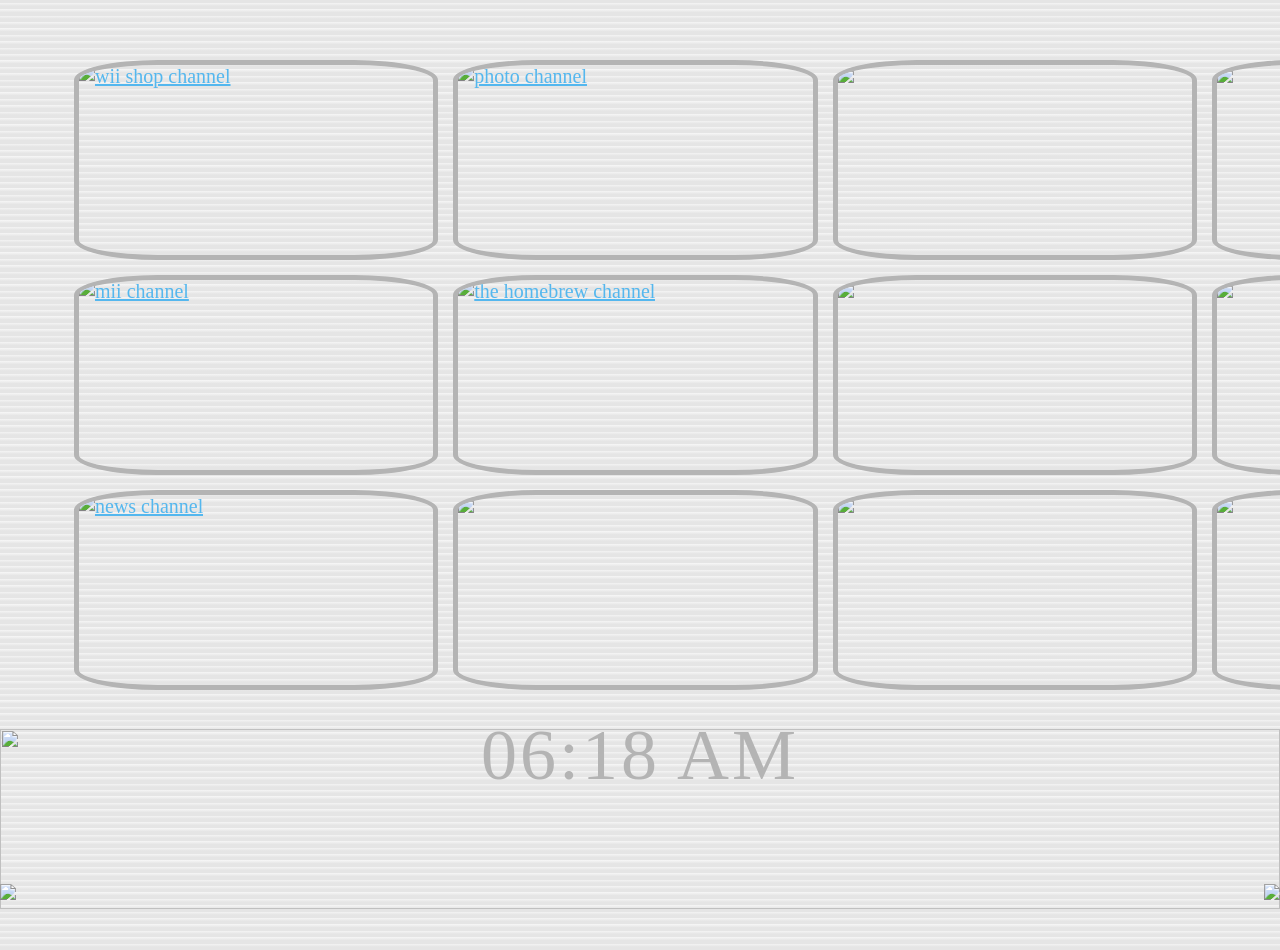
==== index.html @ 3e07ec0b "commit" ====
<!DOCTYPE html>
<html lang="en">
<head>
<meta charset="UTF-8">
<meta name="viewport" content="width=device-width, initial-scale=1">
<title>wii channel gallery</title>
<link rel="shortcut icon" href="assets/favicon.png">

<!-- styling -->
<link rel="stylesheet" href="assets/venobox.css" type="text/css" media="screen" />
<link rel="stylesheet" href="style.css" type="text/css">

<!-- scripts -->
<script type="text/javascript" src="assets/venobox.min.js"></script>
</head>
<body>
    <div id="menu">
        <div class="container">
            <!-- put your images here -->
            <div class="channel">
                <a class="my-links" 
                data-vbtype="inline" 
                data-maxwidth="900px"
                data-gall="myGallery"
                title="inline example"
                href="#intro">
                    <img src="images/thumbnail/wiishop.jpg" alt="wii shop channel"/>
                </a>
            </div>
            <div class="channel">
                <a class="my-links" 
                data-gall="myGallery"
                data-vbtype="video"
                title="video example"
                data-ratio="4x3"
                href="https://youtu.be/_rhspIeh1Cg?si=96D-o0be4P241FoS" >
                    <img src="images/thumbnail/miichannel.jpg" alt="mii channel"/>
                </a>
            </div>
            <div class="channel">
                <a class="my-links" 
                data-gall="myGallery"
                title="photo example. <a target='_blank' href='https://unsplash.com/photos/man-standing-beside-woman-on-street-at-night-1GNXvM18gjo'>credit</a>."
                href="images/full/largeexample.jpg" >
                    <img src="images/thumbnail/WiiNewsChannel-IconWhite.png" alt="news channel"/>
                </a>
            </div>
            <div class="channel">
                <a class="my-links" 
                data-gall="myGallery"
                data-fitview="true"
                title="you can make images fit the viewport by adding the attribute <code>data-fitview='true'</code>"
                href="images/full/largeexample.jpg" >
                    <img src="images/thumbnail/photochannel.png" alt="photo channel"/>
                </a>
            </div>
            <div class="channel">
                <a class="my-links" 
                data-gall="myGallery" 
                data-vbtype="iframe"
                title="iframe example"
                href="https://wii.hacks.guide/" >
                    <img src="images/thumbnail/homebrew.jpg" alt="the homebrew channel"/>
                </a>
            </div>
            <div class="channel"><img src="assets/empty.png"></div>
            <div class="channel"><img src="assets/empty.png"></div>
            <div class="channel"><img src="assets/empty.png"></div>
            <div class="channel"><img src="assets/empty.png"></div>
            <div class="channel"><img src="assets/empty.png"></div>
            <div class="channel"><img src="assets/empty.png"></div>
            <div class="channel"><img src="assets/empty.png"></div>
            <div class="channel"><img src="assets/empty.png"></div>
            <div class="channel"><img src="assets/empty.png"></div>
            <div class="channel"><img src="assets/empty.png"></div>
            <div class="channel"><img src="assets/empty.png"></div>
            <div class="channel"><img src="assets/empty.png"></div>
            <div class="channel"><img src="assets/empty.png"></div>
            <div class="channel"><img src="assets/empty.png"></div>
            <div class="channel"><img src="assets/empty.png"></div>
            <div class="channel"><img src="assets/empty.png"></div>
        </div>
    </div>

    <div id="intro" style="display:none;">
        <div class="inner">
            <h1>wii menu media gallery</h1>
            this is a media gallery inspired by the wii menu. you can download the code <a target="_blank" href="https://github.com/balfiere/wiimenu">here</a>.
            <br /><br />the "channels" are located inside <code>&lt;div class="container">...&lt;/div></code>. simply add <code>&lt;div class="channel">&lt;img src="link to image">&lt;/div></code> to add more images. you can add as many as you want, but i suggest keeping the number of channels a multiple of 3 (you can copy paste as many of the "empty" channels as you want).
            <br /><br />this page uses <a target="_blank" href="https://veno.es/venobox/">VenoBox</a> for the lightbox. i've set up examples of the main types of media it supports (images, videos, iframes, and inline elements) but if you need more help be sure to check out the VenoBox documentation.
            <br /><br />cursors are by <a target="_blank" href="https://www.deviantart.com/allewun/art/Wii-Cursors-49355744">allewun</a> on deviantart. header font is <a target="_blank" href="https://www.deviantart.com/notsoartisty/art/Wii-Sans-v2-824335667">wii sans</a>, body font is <a target="_blank" href="https://github.com/amarillonmc/MSE201_w_ygos10/blob/master/font/ZENTemplate/FOT-Rodin%20Pro%20M.ttf">FOT-Rodin Pro M</a>, and the clock font is <a target="_blank" href="https://www.fontspace.com/cursed-timer-ulil-font-f29411">Cursed Timer ULiL</a>.
        </div>
    </div>
    
    <div id="inline" style="display: none;">
        <div class="messageText">
            put a description of your gallery here. you can put up to four lines of text here, they align automatically.
        </div>
        <img src="assets/message.png">
    </div>

<div class="clockwrapper"><div id="MyClockDisplay" class="clock" onload="showTime()"></div></div>

<div id="bottom">
    <div class="left">
        <a href="/main/index.html"><img src="assets/wii button.png"></a>
    </div>
    <div class="right">
        <a class="message"
        data-vbtype="inline"
        href="#inline" >
            <img src="assets/envelope button.png">
        </a>
        <a href="#"></a>
    </div>
    <div class="foot"><img src="assets/bottom.png"></div>
</div>


</html>

<!-- lightbox script -->
<script>
function channel() {
    const channelOptions = {
        //changes the settings of the main lightbox (when you click on the 'channels'). you can find more settings here: https://veno.es/venobox/#section_options
        selector: '.my-links',
        numeration: true,
        infinigall: true,
        spinner: 'wander',
        bgcolor: 'rgba(234,234,234,1)',
        titlePosition: 'bottom',
        titleStyle: 'transparent',
        fitView: false
    }
    const channelVenoBox = new VenoBox(channelOptions ); 
}
channel();

function message() {
    const messageOptions = {
        //changes the settings of the lightbox when you click on the envelope button on the bottom right
        selector: '.message',
        numeration: false,
        bgcolor: 'none',
        overlayColor: 'none',
        initialScale: 1,
        spinner: 'wander',
        titlePosition: 'bottom',
        titleStyle: 'transparent',
        maxWidth: '512px',
        fitView: false
    }
    const messageVenoBox = new VenoBox(messageOptions ); 
}
message();
</script>

<!-- clock script -->
<script>
    function showTime(){
    var date = new Date();
    var h = date.getHours(); // 0 - 23
    var m = date.getMinutes(); // 0 - 59
    var session = "AM";
    
    if(h == 0){
        h = 12;
    }
    
    if(h > 12){
        h = h - 12;
        session = "PM";
    }
    
    h = (h < 10) ? "0" + h : h;
    m = (m < 10) ? "0" + m : m;
    
    var time = h + ":" + m + " " + session;
    document.getElementById("MyClockDisplay").innerText = time;
    document.getElementById("MyClockDisplay").textContent = time;
    
    setTimeout(showTime, 1000);
    
}

showTime();
</script>
</body>
</html>
---- style.css ----
/*----- base formatting -----*/

html,
body,
div,
span,
iframe,
h1,
h2,
h3,
h4,
p,
pre,
del,
em,
img,
b,
i,
dl,
dt,
dd,
ol,
ul,
li,
form,
table,
tbody,
tr,
th,
td,
article,
aside,
footer,
header,
nav,
section {
  margin: 0;
  padding: 0;
  border: 0;
  outline: 0;
  font-size: 100%;
  vertical-align: baseline;
  background: transparent;
  box-sizing: border-box
}

/*----- fonts -----*/

@font-face {
  font-family: 'Wii Sans';
  src: url('assets/WiiSansRegular.woff2') format('woff2'),
      url('assets/WiiSansRegular.woff') format('woff');
  font-weight: normal;
  font-style: normal;
  font-display: swap;
}

@font-face {
  font-family: 'Rodin';
  src: url('assets/FOT-Rodin\ Pro\ M.woff') format('woff');
  font-weight: normal;
  font-style: normal;
  font-display: swap;
}

@font-face {
  font-family: 'timer';
  src: url('assets/CursedTimerULiL.woff') format('woff'),
  url('assets/CursedTimerULiL.woff2') format('woff2');
      font-weight: normal;
      font-style: normal;
      font-display: swap;
}

/*----- body -----*/

* {
  cursor: url(assets/cursors/wii-cursor.png), auto;
}
  
body {
  width: 100dvw;
  height: 100dvh;
  overflow-y: hidden;
  margin: 0;
  padding: 0;
  font-family: 'Rodin';
  background: repeating-linear-gradient(
    360deg,
    #e5e5e5,
    #e5e5e5 0.25vw,
    #f5f5f5 0.5vw,
    #f5f5f5 0.5vw
  );
  font-size: 20px;
}

a {
  color:rgb(84, 183, 238);
  transition: all 0.3s ease;
  &:hover{
    color:rgb(14, 134, 214)
  }
}

h1 {
  font-family: 'Wii Sans';
  font-weight: 300;
  font-size: 1.5em;
}

/*----- channels -----*/

#menu {
  overflow-x: scroll;
  scrollbar-width: thin;
  scrollbar-color: transparent transparent;
  margin-top: 50px;
  padding-left: 5dvw;
}

#menu::-webkit-scrollbar {
  width: 0;
} 

.container {
  padding: 10px;
  display: grid;
  grid-auto-flow: column;
  grid-template-columns: 1fr;
  grid-template-rows: repeat(3, 1fr);
  grid-column-gap: 15px;
  grid-row-gap: 15px;
}

.channel {
  --height: 200px;
  height: var(--height);
  width: calc(var(--height) * 51 / 28);
  background: #fff;
  border-radius: 23% / 10% ;
  border: 5px solid rgb(180,180,180);
  display: inline-block;
  background: repeating-linear-gradient(
    360deg,
    #e5e5e5,
    #e5e5e5 0.25vw,
    #f5f5f5 0.5vw,
    #f5f5f5 0.5vw
  );
  overflow: hidden;
  &:hover{
      scale: 1.03;
  }
}

.channel img {
  width: 100%;
  height: auto;
  max-height: 100%;
  object-fit: cover;
}
    
/*----- bottom -----*/

.clockwrapper{
  position: absolute;
  width: 100%;
  bottom: 11.5vh;
  z-index: 4;
  display: flex;
  justify-content: center;
  color: rgb(180,180,180);
  font-family: 'timer';
  font-size: 72px;
  letter-spacing: 3px;
}

#bottom{
    position: absolute;
    width: 100%;
    bottom: -1.5vh;
}

.foot{
    position: relative;
    bottom: 0;
    width: 100%;
    z-index: 2;
}

.foot img{
    width: 100%;
    height: calc(100vh - 720px);
    max-height: 200px;
}

.left {
    position:absolute;
    left: 0;
    bottom: 1dvh;
    z-index: 3;
}

.right {
    position:absolute;
    right: 0;
    bottom: 1dvh;
    z-index: 3;
}

.left img, .right img{
    height: calc(100vh - 750px);
    max-height: 170px;
    width: auto;
}

/*----- overwrite vbox settings -----*/

.vbox-title {
  font-size: 1.5em;
  padding-bottom: 1em;
}

a, 
a img, 
.vbox-link-btn,
button.vbox-link-btn,
button.vbox-link-btn:active,
button.vbox-link-btn:focus,
button.vbox-link-btn:hover, 
div.vbox-close, div.vbox-close img,
.vbox-next,
.vbox-prev {
  cursor: url(assets/cursors/wii-help.png), pointer;
}

.vbox-left-corner {
  cursor: unset;
}

.vbox-grab .vbox-child img{
  cursor: url(assets/cursors/wii-cursor.png), auto;
}

.vbox-title {
  font-size: 0.9em;
  padding-bottom: 5px;
}

/*----- inline popup formatting -----*/

.inner {
  line-height: 2em;
  padding:1em;
}

/*----- message (pops up when you click on the envelope on the bottom right -----*/

#inline {
  width: 512px;
  height: 360px;
  overflow: hidden;
  position:relative
}

#inline img {
  position: absolute;
  top:0;
  left:0;
  z-index: 0;
}

.messageText {
  position: absolute;
  top:41.6666667%;
  left:5.859375%;
  z-index: 1;
  width: 84.9609375%;
  max-height: 47.2222222%;
  line-height: 43px;
  vertical-align:sub;
  display: inline-block;
  overflow: hidden;
}

/*-- mobile --*/

@media (max-width: 700px) {
  .clockwrapper {
    display: none;
  }

  .left img, .right img{
      width: 23vw;
  }
}
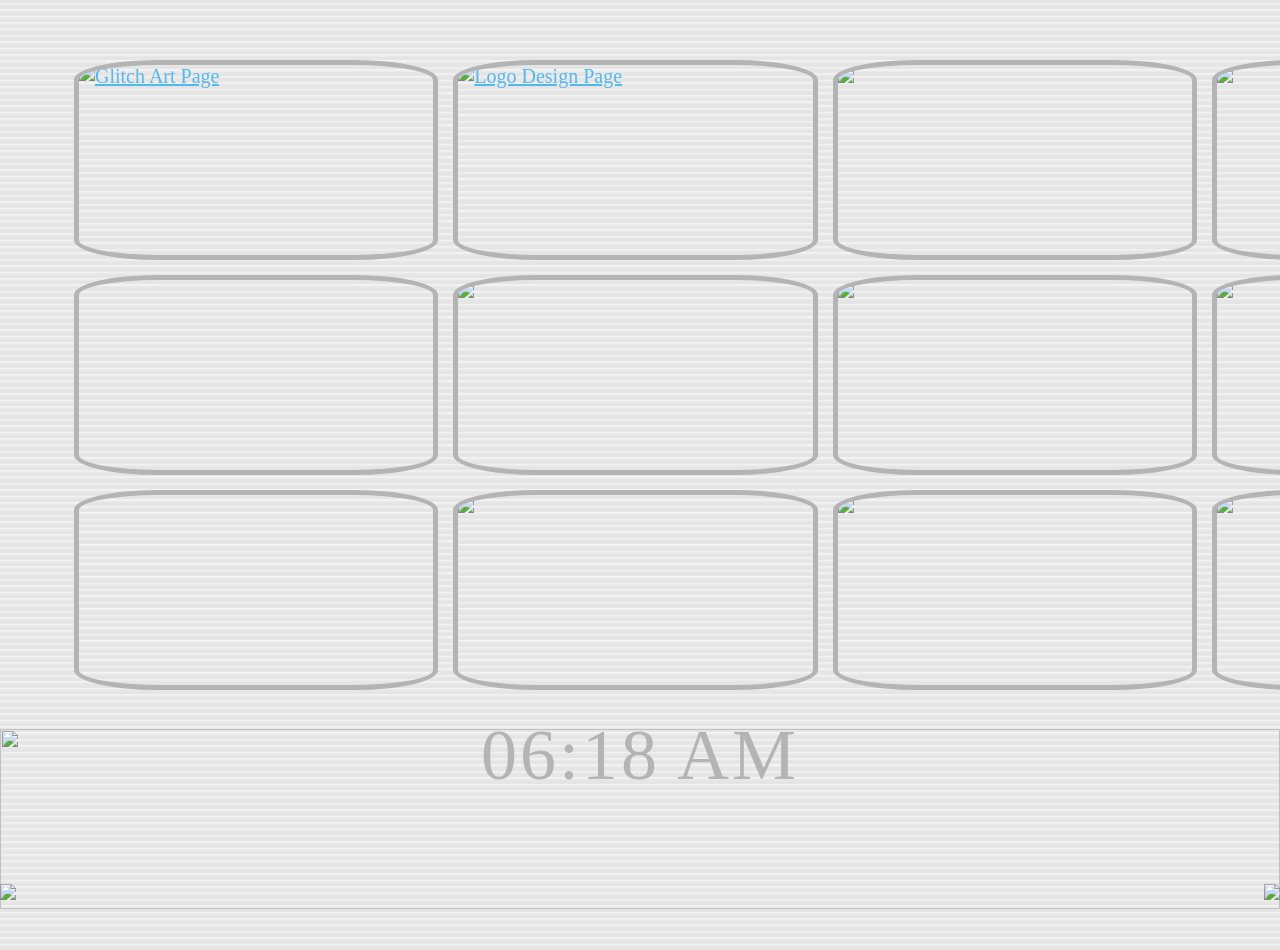
==== commit 8ff8f15e: "Update" ====
--- a/index.html
+++ b/index.html
@@ -24,7 +24,7 @@
                 data-gall="myGallery"
                 title="inline example"
                 href="#intro">
-                    <img src="images/thumbnail/wiishop.jpg" alt="wii shop channel"/>
+                    <img src="Glitch.jpg" alt="Glitch Art Page"/>
                 </a>
             </div>
             <div class="channel">
@@ -33,16 +33,13 @@
                 data-vbtype="video"
                 title="video example"
                 data-ratio="4x3"
-                href="https://youtu.be/_rhspIeh1Cg?si=96D-o0be4P241FoS" >
-                    <img src="images/thumbnail/miichannel.jpg" alt="mii channel"/>
+                    <img src="MemeMashup_Final.jpg" alt="MemeMashup Page"/>
                 </a>
             </div>
             <div class="channel">
                 <a class="my-links" 
                 data-gall="myGallery"
-                title="photo example. <a target='_blank' href='https://unsplash.com/photos/man-standing-beside-woman-on-street-at-night-1GNXvM18gjo'>credit</a>."
-                href="images/full/largeexample.jpg" >
-                    <img src="images/thumbnail/WiiNewsChannel-IconWhite.png" alt="news channel"/>
+                    <img src="Final_Room.png" alt="3D Room Page"/>
                 </a>
             </div>
             <div class="channel">
@@ -51,16 +48,7 @@
                 data-fitview="true"
                 title="you can make images fit the viewport by adding the attribute <code>data-fitview='true'</code>"
                 href="images/full/largeexample.jpg" >
-                    <img src="images/thumbnail/photochannel.png" alt="photo channel"/>
-                </a>
-            </div>
-            <div class="channel">
-                <a class="my-links" 
-                data-gall="myGallery" 
-                data-vbtype="iframe"
-                title="iframe example"
-                href="https://wii.hacks.guide/" >
-                    <img src="images/thumbnail/homebrew.jpg" alt="the homebrew channel"/>
+                    <img src="Final_Logo_Design.png" alt="Logo Design Page"/>
                 </a>
             </div>
             <div class="channel"><img src="assets/empty.png"></div>
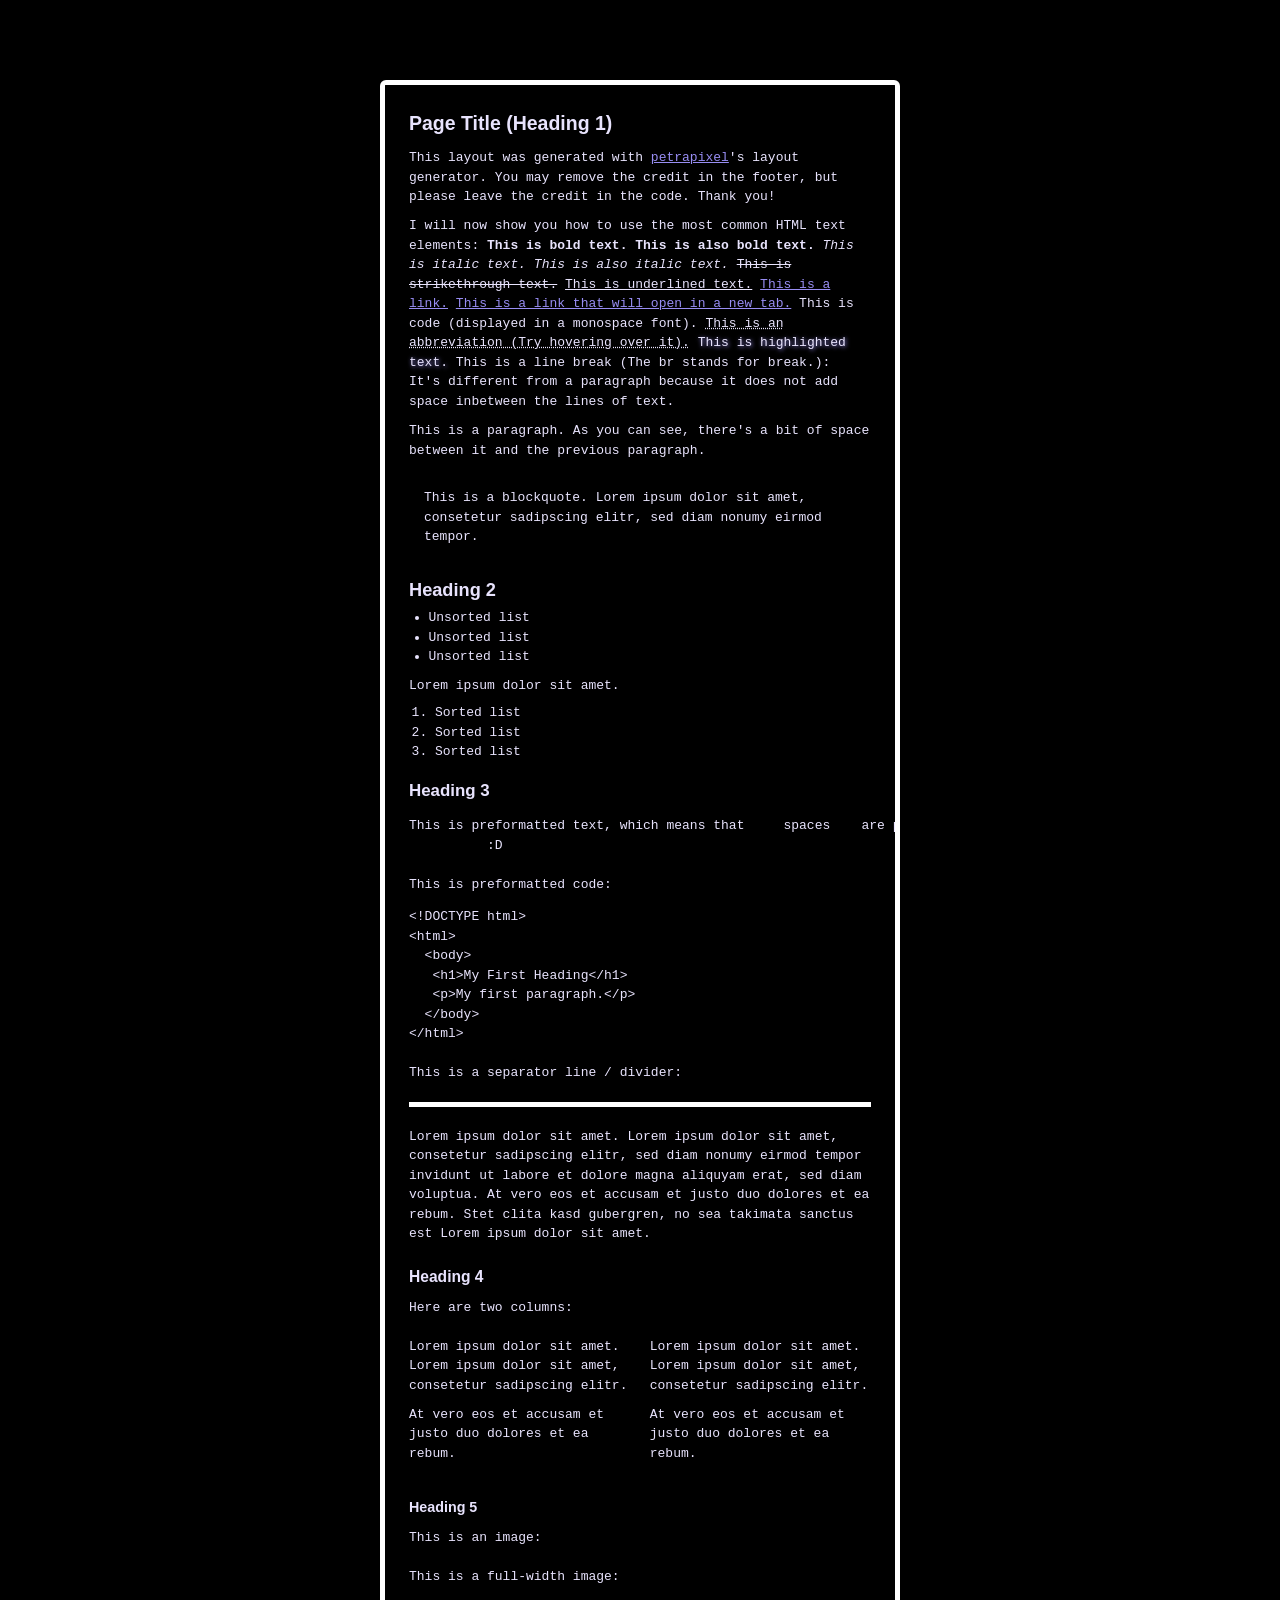
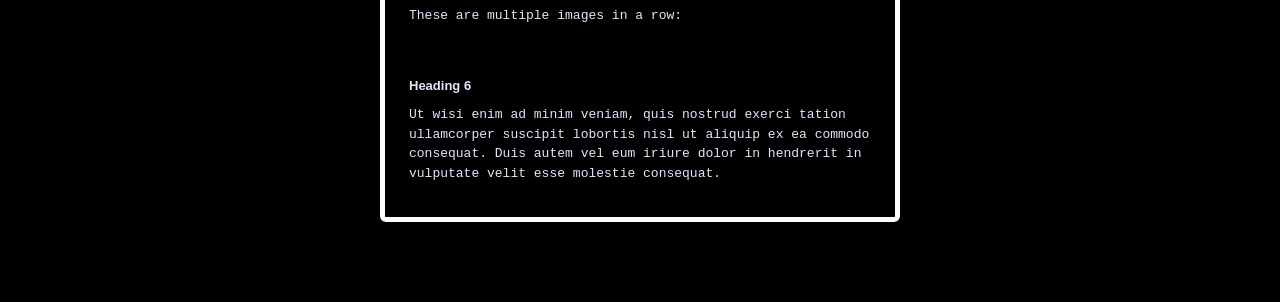
==== commit 6b1d1ea1: "Update" ====
--- a/index.html
+++ b/index.html
@@ -1,178 +1,159 @@
 <!DOCTYPE html>
 <html lang="en">
-<head>
-<meta charset="UTF-8">
-<meta name="viewport" content="width=device-width, initial-scale=1">
-<title>wii channel gallery</title>
-<link rel="shortcut icon" href="assets/favicon.png">
+  <head>
 
-<!-- styling -->
-<link rel="stylesheet" href="assets/venobox.css" type="text/css" media="screen" />
-<link rel="stylesheet" href="style.css" type="text/css">
+    <!-- Change your site title: (It is shown in the tab) -->
+    <title>TITLE</title>
 
-<!-- scripts -->
-<script type="text/javascript" src="assets/venobox.min.js"></script>
-</head>
-<body>
-    <div id="menu">
-        <div class="container">
-            <!-- put your images here -->
-            <div class="channel">
-                <a class="my-links" 
-                data-vbtype="inline" 
-                data-maxwidth="900px"
-                data-gall="myGallery"
-                title="inline example"
-                href="#intro">
-                    <img src="Glitch.jpg" alt="Glitch Art Page"/>
-                </a>
-            </div>
-            <div class="channel">
-                <a class="my-links" 
-                data-gall="myGallery"
-                data-vbtype="video"
-                title="video example"
-                data-ratio="4x3"
-                    <img src="MemeMashup_Final.jpg" alt="MemeMashup Page"/>
-                </a>
-            </div>
-            <div class="channel">
-                <a class="my-links" 
-                data-gall="myGallery"
-                    <img src="Final_Room.png" alt="3D Room Page"/>
-                </a>
-            </div>
-            <div class="channel">
-                <a class="my-links" 
-                data-gall="myGallery"
-                data-fitview="true"
-                title="you can make images fit the viewport by adding the attribute <code>data-fitview='true'</code>"
-                href="images/full/largeexample.jpg" >
-                    <img src="Final_Logo_Design.png" alt="Logo Design Page"/>
-                </a>
-            </div>
-            <div class="channel"><img src="assets/empty.png"></div>
-            <div class="channel"><img src="assets/empty.png"></div>
-            <div class="channel"><img src="assets/empty.png"></div>
-            <div class="channel"><img src="assets/empty.png"></div>
-            <div class="channel"><img src="assets/empty.png"></div>
-            <div class="channel"><img src="assets/empty.png"></div>
-            <div class="channel"><img src="assets/empty.png"></div>
-            <div class="channel"><img src="assets/empty.png"></div>
-            <div class="channel"><img src="assets/empty.png"></div>
-            <div class="channel"><img src="assets/empty.png"></div>
-            <div class="channel"><img src="assets/empty.png"></div>
-            <div class="channel"><img src="assets/empty.png"></div>
-            <div class="channel"><img src="assets/empty.png"></div>
-            <div class="channel"><img src="assets/empty.png"></div>
-            <div class="channel"><img src="assets/empty.png"></div>
-            <div class="channel"><img src="assets/empty.png"></div>
-        </div>
+    <!-- Change your site description: (It is shown in Google results) -->
+    <meta content="My personal website!" name="description" />
+
+    <!-- Setting character encoding and viewport size. Do not remove. -->
+    <meta charset="UTF-8">
+    <meta name="viewport" content="width=device-width, initial-scale=1.0" />
+
+    <!-- FavIcon (small image in tab), change to any image you want: -->
+    <link href="favicon.ico" rel="icon" type="image/x-icon" />
+
+    <!-- CSS: -->
+    <!-- You will have to change this to "../style.css" if this HTML file is in a subfolder, to "../../style.css" if this HTML file is in 2 subfolders, etc. -->
+    <link href="./style.css" rel="stylesheet" />
+    
+    <!-- JavaScript: -->
+    <!-- You will have to change this to "../layout.js" if this HTML file is in a subfolder, to "../../layout.js" if this HTML file is in 2 subfolders, etc. -->
+    <script src="./layout.js"></script>
+
+    <script>
+      // Template generated with petrapixel's layout generator.
+      // (Please do not remove this credit.)
+      console.log("%cTemplate generated with petrapixel's layout generator: https://petrapixel.neocities.org/coding/layout-generator", "font-size: 14pt; color: #922a45; background: #ffd3ef");
+    </script>
+  </head>
+  <body>
+    <!-- The next line is a skip-to-content link for keyboard users. Do not remove it! -->
+    <a href="#content" id="skip-to-content-link">Skip to content</a>
+
+    <div class="layout">
+      
+      <!-- =============================================== -->
+      <!-- Header (and Sidebars) will be loaded per JavaScript! Edit layout.js to change. -->
+      <!-- =============================================== -->
+
+  
+      <main id="content"> <!-- Do NOT remove the ID here -->
+
+        <noscript>Please enable JavaScript to view this website!</noscript>
+
+        <!-- =============================================== -->
+        <!-- MAIN CONTENT -->
+        <!-- =============================================== -->
+
+
+        <section>
+
+          <h1>Page Title (Heading 1)</h1>
+          <p>This layout was generated with <a href="https://petrapixel.neocities.org/" target="_blank">petrapixel</a>'s layout generator. You may remove the credit in the footer, but please leave the credit in the code. Thank you!</p>
+          <p>
+            I will now show you how to use the most common HTML text elements:
+            <b>This is bold text.</b> 
+            <strong>This is also bold text.</strong> 
+            <i>This is italic text.</i> 
+            <em>This is also italic text.</em> 
+            <strike>This is strikethrough text.</strike> 
+            <u>This is underlined text.</u> 
+            <a href="https://petrapixel.neocities.org/">This is a link.</a> 
+            <a href="https://petrapixel.neocities.org/" target="_blank">This is a link that will open in a new tab.</a> 
+            <code>This is code (displayed in a monospace font).</code>
+            <abbr title="Example.">This is an abbreviation (Try hovering over it).</abbr>
+            <mark>This is highlighted text.</mark>
+            This is a line break (The br stands for break.): <br />It's different from a paragraph because it does not add space inbetween the lines of text.
+          </p>
+          <p>This is a paragraph. As you can see, there's a bit of space between it and the previous paragraph.</p>
+
+          <blockquote>This is a blockquote. Lorem ipsum dolor sit amet, consetetur sadipscing elitr, sed diam nonumy eirmod tempor.</blockquote>
+
+          <h2>Heading 2</h2>
+          <ul>
+            <li>Unsorted list</li>
+            <li>Unsorted list</li>
+            <li>Unsorted list</li>
+          </ul>
+
+          <p>Lorem ipsum dolor sit amet.</p>
+
+          <ol>
+            <li>Sorted list</li>
+            <li>Sorted list</li>
+            <li>Sorted list</li>
+          </ol>
+
+          <h3>Heading 3</h3>
+          <pre>This is preformatted text, which means that     spaces    are preserved:
+          :D</pre>
+
+          <p>This is preformatted code:</p>
+          <pre><code>&lt;!DOCTYPE html&gt;
+&lt;html&gt;
+  &lt;body&gt;
+   &lt;h1&gt;My First Heading&lt;/h1&gt;
+   &lt;p&gt;My first paragraph.&lt;/p&gt;
+  &lt;/body&gt;
+&lt;/html&gt;</code></pre>
+
+          <p>This is a separator line / divider:</p>
+          <hr /> <!-- hr = horizontal rule -->
+
+          <p>
+            Lorem ipsum dolor sit amet. Lorem ipsum dolor sit amet, consetetur sadipscing elitr, sed diam nonumy eirmod tempor invidunt ut labore et dolore magna aliquyam erat, sed diam voluptua. At
+            vero eos et accusam et justo duo dolores et ea rebum. Stet clita kasd gubergren, no sea takimata sanctus est Lorem ipsum dolor sit amet.
+          </p>
+
+          <h4>Heading 4</h4>
+
+          <p>Here are two columns:</p>
+          <div class="two-columns">
+	          <div>
+	          	<p>Lorem ipsum dolor sit amet. Lorem ipsum dolor sit amet, consetetur sadipscing elitr.</p>
+	          	<p>At
+            vero eos et accusam et justo duo dolores et ea rebum.</p>
+	          </div>
+	          <div>
+	          	<p>Lorem ipsum dolor sit amet. Lorem ipsum dolor sit amet, consetetur sadipscing elitr.</p>
+	          	<p>At
+            vero eos et accusam et justo duo dolores et ea rebum.</p>
+	          </div>
+          </div>
+
+          <h5>Heading 5</h5>
+
+          <p>This is an image:</p>
+          <img class="image" alt="" src="https://picsum.photos/id/112/200/100" />
+
+          <p>This is a full-width image:</p>
+          <img class="full-width-image" alt="" src="https://picsum.photos/id/112/1000/400" />
+
+          <p>These are multiple images in a row:</p>
+          <div class="images">
+            <img alt="" src="https://picsum.photos/id/112/1000/400" />
+            <img alt="" src="https://picsum.photos/id/112/1000/400" />
+            <img alt="" src="https://picsum.photos/id/112/1000/400" />
+          </div>
+
+          <h6>Heading 6</h6>
+          <p>Ut wisi enim ad minim veniam, quis nostrud exerci tation ullamcorper suscipit lobortis nisl ut aliquip ex ea commodo consequat. Duis autem vel eum iriure dolor in hendrerit in vulputate velit esse molestie consequat.</p>
+
+        </section>
+      </main>
+      
+      <!-- =============================================== -->
+      <!-- Footer will be loaded per JavaScript! Edit layout.js to change. -->
+      <!-- =============================================== -->
+
+  
+    <!-- Closing .layout: -->
     </div>
 
-    <div id="intro" style="display:none;">
-        <div class="inner">
-            <h1>wii menu media gallery</h1>
-            this is a media gallery inspired by the wii menu. you can download the code <a target="_blank" href="https://github.com/balfiere/wiimenu">here</a>.
-            <br /><br />the "channels" are located inside <code>&lt;div class="container">...&lt;/div></code>. simply add <code>&lt;div class="channel">&lt;img src="link to image">&lt;/div></code> to add more images. you can add as many as you want, but i suggest keeping the number of channels a multiple of 3 (you can copy paste as many of the "empty" channels as you want).
-            <br /><br />this page uses <a target="_blank" href="https://veno.es/venobox/">VenoBox</a> for the lightbox. i've set up examples of the main types of media it supports (images, videos, iframes, and inline elements) but if you need more help be sure to check out the VenoBox documentation.
-            <br /><br />cursors are by <a target="_blank" href="https://www.deviantart.com/allewun/art/Wii-Cursors-49355744">allewun</a> on deviantart. header font is <a target="_blank" href="https://www.deviantart.com/notsoartisty/art/Wii-Sans-v2-824335667">wii sans</a>, body font is <a target="_blank" href="https://github.com/amarillonmc/MSE201_w_ygos10/blob/master/font/ZENTemplate/FOT-Rodin%20Pro%20M.ttf">FOT-Rodin Pro M</a>, and the clock font is <a target="_blank" href="https://www.fontspace.com/cursed-timer-ulil-font-f29411">Cursed Timer ULiL</a>.
-        </div>
-    </div>
-    
-    <div id="inline" style="display: none;">
-        <div class="messageText">
-            put a description of your gallery here. you can put up to four lines of text here, they align automatically.
-        </div>
-        <img src="assets/message.png">
-    </div>
 
-<div class="clockwrapper"><div id="MyClockDisplay" class="clock" onload="showTime()"></div></div>
-
-<div id="bottom">
-    <div class="left">
-        <a href="/main/index.html"><img src="assets/wii button.png"></a>
-    </div>
-    <div class="right">
-        <a class="message"
-        data-vbtype="inline"
-        href="#inline" >
-            <img src="assets/envelope button.png">
-        </a>
-        <a href="#"></a>
-    </div>
-    <div class="foot"><img src="assets/bottom.png"></div>
-</div>
-
-
-</html>
-
-<!-- lightbox script -->
-<script>
-function channel() {
-    const channelOptions = {
-        //changes the settings of the main lightbox (when you click on the 'channels'). you can find more settings here: https://veno.es/venobox/#section_options
-        selector: '.my-links',
-        numeration: true,
-        infinigall: true,
-        spinner: 'wander',
-        bgcolor: 'rgba(234,234,234,1)',
-        titlePosition: 'bottom',
-        titleStyle: 'transparent',
-        fitView: false
-    }
-    const channelVenoBox = new VenoBox(channelOptions ); 
-}
-channel();
-
-function message() {
-    const messageOptions = {
-        //changes the settings of the lightbox when you click on the envelope button on the bottom right
-        selector: '.message',
-        numeration: false,
-        bgcolor: 'none',
-        overlayColor: 'none',
-        initialScale: 1,
-        spinner: 'wander',
-        titlePosition: 'bottom',
-        titleStyle: 'transparent',
-        maxWidth: '512px',
-        fitView: false
-    }
-    const messageVenoBox = new VenoBox(messageOptions ); 
-}
-message();
-</script>
-
-<!-- clock script -->
-<script>
-    function showTime(){
-    var date = new Date();
-    var h = date.getHours(); // 0 - 23
-    var m = date.getMinutes(); // 0 - 59
-    var session = "AM";
-    
-    if(h == 0){
-        h = 12;
-    }
-    
-    if(h > 12){
-        h = h - 12;
-        session = "PM";
-    }
-    
-    h = (h < 10) ? "0" + h : h;
-    m = (m < 10) ? "0" + m : m;
-    
-    var time = h + ":" + m + " " + session;
-    document.getElementById("MyClockDisplay").innerText = time;
-    document.getElementById("MyClockDisplay").textContent = time;
-    
-    setTimeout(showTime, 1000);
-    
-}
-
-showTime();
-</script>
-</body>
-</html>
+    <!-- Add any additional Javascript code (<script></script>) here. -->
+  </body>
+</html>
--- a/style.css
+++ b/style.css
@@ -1,297 +1,529 @@
-/*----- base formatting -----*/
-
-html,
-body,
-div,
-span,
-iframe,
-h1,
-h2,
-h3,
-h4,
-p,
-pre,
-del,
-em,
-img,
-b,
-i,
-dl,
-dt,
-dd,
-ol,
-ul,
-li,
-form,
-table,
-tbody,
-tr,
-th,
-td,
-article,
-aside,
-footer,
-header,
-nav,
-section {
+
+  
+/* -------------------------------------------------------- */
+/* VARIABLES */
+/* -------------------------------------------------------- */
+
+/* Variables are used like this: var(--text-color) */
+:root {
+  /* Background Colors: */
+  --background-color: #000000;
+  --content-background-color: #000000;
+  --sidebar-background-color: #000000;
+
+  /* Text Colors: */
+  --text-color: #e8e3fd;
+  --sidebar-text-color: #9bafdd;
+  --link-color: #988df3;
+  --link-color-hover: #9e48ec;
+
+  /* Text: */
+  --font: Lucida Console, monospace;
+  --heading-font: Verdana, sans-serif;
+  --font-size: 13px;
+
+  /* Other Settings: */
+  --margin: 40px;
+  --padding: 24px;
+  --border: 5px solid #ffffff;
+  --round-borders: 6px;
+  --sidebar-width: 300px;
+}
+
+/* -------------------------------------------------------- */
+/* BASICS */
+/* -------------------------------------------------------- */
+
+* {
+  box-sizing: border-box;
+}
+
+body {
+  display: flex;
+  align-items: flex-start;
+  justify-content: center;
+  min-height: 100vh;
+  font-size: var(--font-size);
   margin: 0;
-  padding: 0;
-  border: 0;
-  outline: 0;
-  font-size: 100%;
-  vertical-align: baseline;
-  background: transparent;
-  box-sizing: border-box
-}
-
-/*----- fonts -----*/
-
-@font-face {
-  font-family: 'Wii Sans';
-  src: url('assets/WiiSansRegular.woff2') format('woff2'),
-      url('assets/WiiSansRegular.woff') format('woff');
-  font-weight: normal;
-  font-style: normal;
-  font-display: swap;
-}
-
-@font-face {
-  font-family: 'Rodin';
-  src: url('assets/FOT-Rodin\ Pro\ M.woff') format('woff');
-  font-weight: normal;
-  font-style: normal;
-  font-display: swap;
-}
-
-@font-face {
-  font-family: 'timer';
-  src: url('assets/CursedTimerULiL.woff') format('woff'),
-  url('assets/CursedTimerULiL.woff2') format('woff2');
-      font-weight: normal;
-      font-style: normal;
-      font-display: swap;
-}
-
-/*----- body -----*/
-
-* {
-  cursor: url(assets/cursors/wii-cursor.png), auto;
-}
+  padding: var(--margin);
+  color: var(--text-color);
+  font-family: var(--font);
+  line-height: 1.2;
+  background: var(--background-color);
+  background-image: url("https://sadhost.neocities.org/images/tiles/stars5.gif");
   
-body {
-  width: 100dvw;
-  height: 100dvh;
-  overflow-y: hidden;
-  margin: 0;
-  padding: 0;
-  font-family: 'Rodin';
-  background: repeating-linear-gradient(
-    360deg,
-    #e5e5e5,
-    #e5e5e5 0.25vw,
-    #f5f5f5 0.5vw,
-    #f5f5f5 0.5vw
-  );
-  font-size: 20px;
-}
-
+}
+
+::selection {
+  /* (Text highlighted by the user) */
+  background: rgba(0, 0, 0, 0.2);
+}
+
+mark {
+  /* Text highlighted by using the <mark> element */
+  text-shadow: 1px 1px 4px var(--link-color);
+  background-color: inherit;
+  color: var(--text-color);
+}
+
+/* Links: */
 a {
-  color:rgb(84, 183, 238);
-  transition: all 0.3s ease;
-  &:hover{
-    color:rgb(14, 134, 214)
-  }
-}
-
-h1 {
-  font-family: 'Wii Sans';
-  font-weight: 300;
+  text-decoration: underline;
+}
+
+a,
+a:visited {
+  color: var(--link-color);
+}
+
+a:hover,
+a:focus {
+  color: var(--link-color-hover);
+  text-decoration: none;
+}
+
+/* -------------------------------------------------------- */
+/* LAYOUT */
+/* -------------------------------------------------------- */
+
+.layout {
+  width: 100%;
+  display: grid;
+  grid-gap: var(--margin);
+  grid-template: "header header header" auto "leftSidebar main rightSidebar" auto "footer footer footer" auto / var(--sidebar-width) auto var(--sidebar-width);
+  /* Confused by the grid? Check out my tutorial: https://petrapixel.neocities.org/coding/positioning-tutorial#grid */
+}
+
+main {
+  grid-area: main;
+  overflow-y: auto;
+  padding: var(--padding);
+  background: var(--content-background-color);
+  border: var(--border);
+  border-radius: var(--round-borders);
+}
+
+/* -------------------------------------------------------- */
+/* HEADER */
+/* -------------------------------------------------------- */
+
+header {
+  grid-area: header;
+  font-size: 1.2em;
+  border: var(--border);
+  border-radius: var(--round-borders);
+  background: var(--content-background-color);
+}
+
+.header-content {
+  padding: var(--padding);
+}
+
+.header-title {
+  font-family: var(--heading-font);
   font-size: 1.5em;
-}
-
-/*----- channels -----*/
-
-#menu {
-  overflow-x: scroll;
-  scrollbar-width: thin;
-  scrollbar-color: transparent transparent;
-  margin-top: 50px;
-  padding-left: 5dvw;
-}
-
-#menu::-webkit-scrollbar {
-  width: 0;
-} 
-
-.container {
-  padding: 10px;
-  display: grid;
-  grid-auto-flow: column;
-  grid-template-columns: 1fr;
-  grid-template-rows: repeat(3, 1fr);
-  grid-column-gap: 15px;
-  grid-row-gap: 15px;
-}
-
-.channel {
-  --height: 200px;
-  height: var(--height);
-  width: calc(var(--height) * 51 / 28);
-  background: #fff;
-  border-radius: 23% / 10% ;
-  border: 5px solid rgb(180,180,180);
-  display: inline-block;
-  background: repeating-linear-gradient(
-    360deg,
-    #e5e5e5,
-    #e5e5e5 0.25vw,
-    #f5f5f5 0.5vw,
-    #f5f5f5 0.5vw
-  );
-  overflow: hidden;
-  &:hover{
-      scale: 1.03;
-  }
-}
-
-.channel img {
+  font-weight: bold;
+}
+
+.header-image img {
   width: 100%;
   height: auto;
-  max-height: 100%;
-  object-fit: cover;
-}
-    
-/*----- bottom -----*/
-
-.clockwrapper{
-  position: absolute;
-  width: 100%;
-  bottom: 11.5vh;
-  z-index: 4;
+}
+
+/* -------------------------------------------------------- */
+/* SIDEBARS */
+/* -------------------------------------------------------- */
+
+aside {
+  grid-area: aside;
+  border: var(--border);
+  border-radius: var(--round-borders);
+  overflow: hidden;
+  background: var(--sidebar-background-color);
+  padding: var(--padding);
+  color: var(--sidebar-text-color);
+}
+
+.left-sidebar {
+  grid-area: leftSidebar;
+}
+
+.right-sidebar {
+  grid-area: rightSidebar;
+}
+
+.sidebar-title {
+  font-weight: bold;
+  font-size: 1.2em;
+  font-family: var(--heading-font);
+}
+
+.sidebar-section:not(:last-child) {
+  margin-bottom: 3em;
+}
+
+.sidebar-section ul,
+.sidebar-section ol {
+  padding-left: 1.5em;
+}
+
+.sidebar-section > *:not(p):not(ul):not(ol):not(blockquote) {
+  margin-top: 10px;
+}
+
+/* Sidebar Blockquote: */
+
+.sidebar-section blockquote {
+  background: rgba(0, 0, 0, 0.1);
+  padding: 15px;
+  margin: 1em 0;
+  border-radius: 10px;
+  overflow: hidden;
+}
+
+.sidebar-section blockquote > *:first-child {
+  margin-top: 0;
+}
+
+.sidebar-section blockquote > *:last-child {
+  margin-bottom: 0;
+}
+
+/* Site Button: */
+
+.site-button {
+  display: flex;
+  flex-direction: column;
+  align-items: center;
+}
+
+.site-button textarea {
+  font-family: monospace;
+  font-size: 0.7em;
+}
+
+/* -------------------------------------------------------- */
+/* FOOTER */
+/* -------------------------------------------------------- */
+
+footer {
+  grid-area: footer;
+  border: var(--border);
+  border-radius: var(--round-borders);
+  overflow: hidden;
+  font-size: 0.75em;
+  padding: 15px;
+  background: var(--content-background-color);
   display: flex;
   justify-content: center;
-  color: rgb(180,180,180);
-  font-family: 'timer';
-  font-size: 72px;
-  letter-spacing: 3px;
-}
-
-#bottom{
-    position: absolute;
+}
+
+footer a,
+footer a:visited {
+  color: var(--link-color);
+}
+
+footer a:hover,
+footer a:focus {
+  color: var(--link-color-hover);
+}
+
+/* -------------------------------------------------------- */
+/* NAVIGATION */
+/* -------------------------------------------------------- */
+
+nav {
+  margin-bottom: 3em;
+}
+
+nav .sidebar-title {
+  margin-bottom: 0.5em;
+}
+
+nav ul {
+  margin: 0 -5px;
+  padding: 0;
+  list-style: none;
+  user-select: none;
+}
+
+nav ul li {
+  margin-bottom: 0;
+}
+
+nav > ul li > a,
+nav > ul li > strong {
+  display: inline-block;
+}
+
+nav > ul li > a,
+nav > ul li > details summary,
+nav > ul li > strong {
+  padding: 5px 10px;
+}
+
+nav > ul li > a.active,
+nav > ul li > details.active summary {
+  font-weight: bold;
+}
+
+nav ul summary {
+  cursor: pointer;
+}
+
+nav ul ul li > a {
+  padding-left: 30px;
+}
+
+
+
+/* -------------------------------------------------------- */
+/* CONTENT */
+/* -------------------------------------------------------- */
+
+main {
+  line-height: 1.5;
+}
+
+main a,
+main a:visited {
+  color: var(--link-color);
+}
+
+main a:hover,
+main a:focus {
+  color: var(--link-color-hover);
+  text-decoration-style: wavy;
+}
+
+main p,
+main .image,
+main .full-width-image,
+main .two-columns {
+  margin: 0.75em 0;
+}
+
+main ol,
+main ul {
+  margin: 0.5em 0;
+  padding-left: 1.5em;
+}
+
+main ol li,
+main ul li {
+  margin-bottom: 0.2em;
+  line-height: 1.3;
+}
+
+main ol {
+  padding-left: 2em;
+}
+
+main blockquote {
+  background: rgba(0, 0, 0, 0.1);
+  padding: 15px;
+  margin: 1em 0;
+  border-radius: 10px;
+}
+
+main pre {
+  margin: 1em 0 1.5em;
+}
+
+main code {
+  text-transform: none;
+}
+
+main center {
+  margin: 1em 0;
+  padding: 0 1em;
+}
+
+main hr {
+  border: 0;
+  border-top: var(--border);
+  margin: 1.5em 0;
+}
+
+/* HEADINGS: */
+
+main h1,
+main h2,
+main h3,
+main h4,
+main h5,
+main h6 {
+  font-family: var(--heading-font);
+  margin-bottom: 0;
+  line-height: 1.5;
+}
+
+main h1:first-child,
+main h2:first-child,
+main h3:first-child,
+main h4:first-child,
+main h5:first-child,
+main h6:first-child {
+  margin-top: 0;
+}
+
+main h1 {
+  font-size: 1.5em;
+}
+
+main h2 {
+  font-size: 1.4em;
+}
+
+main h3 {
+  font-size: 1.3em;
+}
+
+main h4 {
+  font-size: 1.2em;
+}
+
+main h5 {
+  font-size: 1.1em;
+}
+
+main h6 {
+  font-size: 1em;
+}
+
+/* COLUMNS: */
+
+.two-columns {
+  display: flex;
+}
+
+.two-columns > * {
+  flex: 1 1 0;
+  margin: 0;
+}
+
+.two-columns > *:first-child {
+  padding-right: 0.75em;
+}
+
+.two-columns > *:last-child {
+  padding-left: 0.75em;
+}
+
+/* -------------------------------------------------------- */
+/* CONTENT IMAGES */
+/* -------------------------------------------------------- */
+
+.image {
+  display: block;
+  width: auto;
+  height: auto;
+  max-width: 100%;
+}
+
+.full-width-image {
+  display: block;
+  width: 100%;
+  height: auto;
+}
+
+.images {
+  display: flex;
+  width: calc(100% + 5px + 5px);
+  margin-left: -5px;
+  margin-right: -5px;
+}
+
+.images img {
+  width: 100%;
+  height: auto;
+  padding: 5px;
+  margin: 0;
+  overflow: hidden;
+}
+
+/* -------------------------------------------------------- */
+/* ACCESSIBILITY */
+/* -------------------------------------------------------- */
+
+/* please do not remove this. */
+
+#skip-to-content-link {
+  position: fixed;
+  top: 0;
+  left: 0;
+  display: inline-block;
+  padding: 0.375rem 0.75rem;
+  line-height: 1;
+  font-size: 1.25rem;
+  background-color: var(--content-background-color);
+  color: var(--text-color);
+  transform: translateY(-3rem);
+  transition: transform 0.1s ease-in;
+  z-index: 99999999999;
+}
+
+#skip-to-content-link:focus,
+#skip-to-content-link:focus-within {
+  transform: translateY(0);
+}
+
+/* -------------------------------------------------------- */
+/* MOBILE RESPONSIVE */
+/* -------------------------------------------------------- */
+
+/* CSS Code for devices < 800px */
+@media (max-width: 800px) {
+  body {
+    font-size: 14px;
+  }
+
+  .layout {
     width: 100%;
-    bottom: -1.5vh;
-}
-
-.foot{
-    position: relative;
-    bottom: 0;
+    grid-template: "header" auto  "rightSidebar" auto "main" auto "footer" auto / 1fr;
+    /* Confused by the grid? Check out my tutorial: https://petrapixel.neocities.org/coding/positioning-tutorial#grid */
+  }
+
+  .left-sidebar { 
+    display: none;
+  }
+  
+
+  aside {
+    border-bottom: 1px solid;
+    padding: 9px;
+    font-size: 0.9em;
+  }
+
+  
+  nav {
+    padding: 0;
+  }
+
+  nav > ul {
+    padding-top: 0.5em;
+  }
+
+  nav > ul li > a,
+  nav > ul li > details summary,
+  nav > ul li > strong {
+    padding: 0.5em;
+  }
+
+  main {
+    max-height: none;
+    padding: 15px;
+  }
+
+  .images {
+    flex-wrap: wrap;
+  }
+
+  .images img {
     width: 100%;
-    z-index: 2;
-}
-
-.foot img{
-    width: 100%;
-    height: calc(100vh - 720px);
-    max-height: 200px;
-}
-
-.left {
-    position:absolute;
-    left: 0;
-    bottom: 1dvh;
-    z-index: 3;
-}
-
-.right {
-    position:absolute;
-    right: 0;
-    bottom: 1dvh;
-    z-index: 3;
-}
-
-.left img, .right img{
-    height: calc(100vh - 750px);
-    max-height: 170px;
-    width: auto;
-}
-
-/*----- overwrite vbox settings -----*/
-
-.vbox-title {
-  font-size: 1.5em;
-  padding-bottom: 1em;
-}
-
-a, 
-a img, 
-.vbox-link-btn,
-button.vbox-link-btn,
-button.vbox-link-btn:active,
-button.vbox-link-btn:focus,
-button.vbox-link-btn:hover, 
-div.vbox-close, div.vbox-close img,
-.vbox-next,
-.vbox-prev {
-  cursor: url(assets/cursors/wii-help.png), pointer;
-}
-
-.vbox-left-corner {
-  cursor: unset;
-}
-
-.vbox-grab .vbox-child img{
-  cursor: url(assets/cursors/wii-cursor.png), auto;
-}
-
-.vbox-title {
-  font-size: 0.9em;
-  padding-bottom: 5px;
-}
-
-/*----- inline popup formatting -----*/
-
-.inner {
-  line-height: 2em;
-  padding:1em;
-}
-
-/*----- message (pops up when you click on the envelope on the bottom right -----*/
-
-#inline {
-  width: 512px;
-  height: 360px;
-  overflow: hidden;
-  position:relative
-}
-
-#inline img {
-  position: absolute;
-  top:0;
-  left:0;
-  z-index: 0;
-}
-
-.messageText {
-  position: absolute;
-  top:41.6666667%;
-  left:5.859375%;
-  z-index: 1;
-  width: 84.9609375%;
-  max-height: 47.2222222%;
-  line-height: 43px;
-  vertical-align:sub;
-  display: inline-block;
-  overflow: hidden;
-}
-
-/*-- mobile --*/
-
-@media (max-width: 700px) {
-  .clockwrapper {
-    display: none;
-  }
-
-  .left img, .right img{
-      width: 23vw;
-  }
-}+  }
+
+  #skip-to-content-link {
+    font-size: 1rem;
+  }
+}
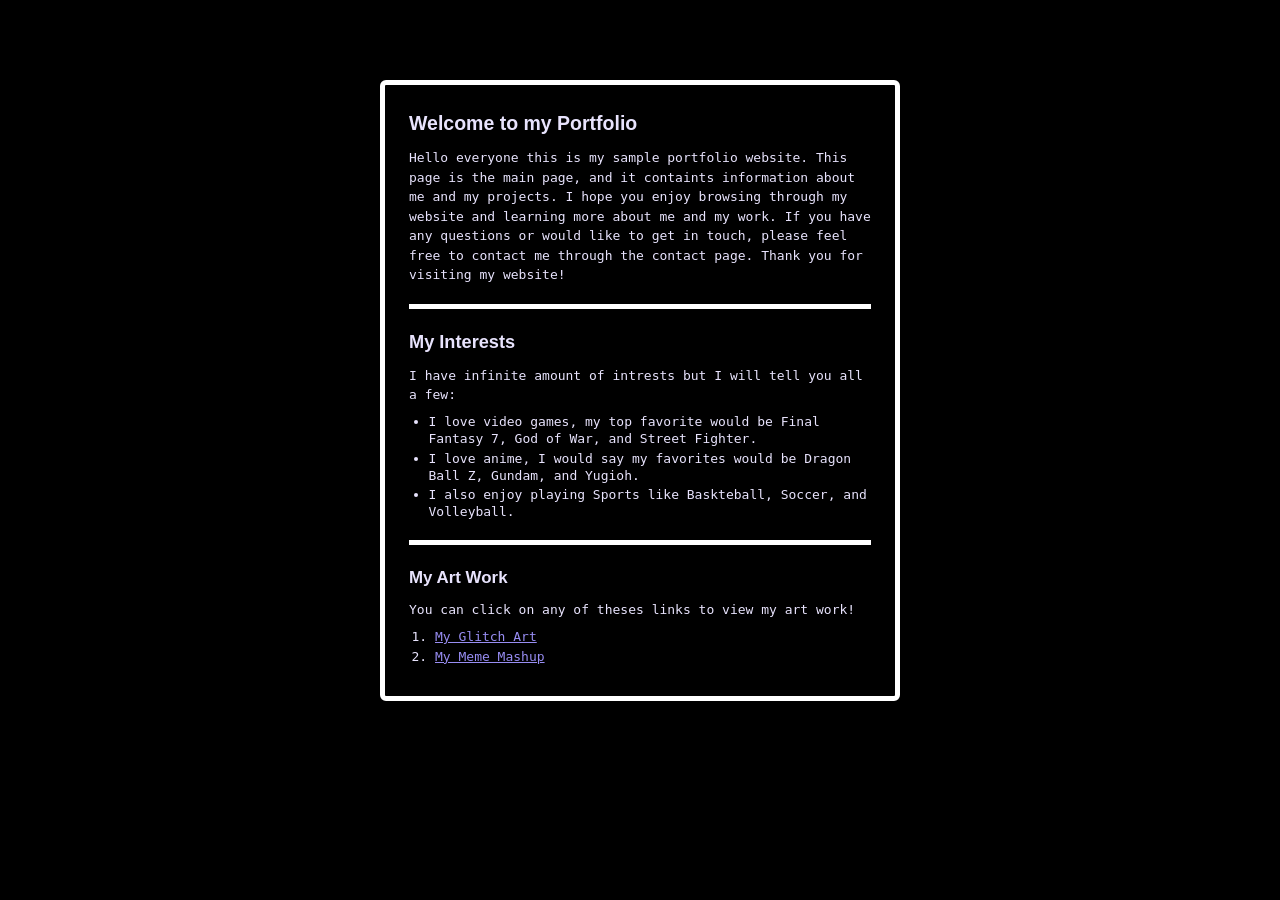
==== commit 7f27708f: "Update" ====
--- a/index.html
+++ b/index.html
@@ -51,109 +51,26 @@
 
         <section>
 
-          <h1>Page Title (Heading 1)</h1>
-          <p>This layout was generated with <a href="https://petrapixel.neocities.org/" target="_blank">petrapixel</a>'s layout generator. You may remove the credit in the footer, but please leave the credit in the code. Thank you!</p>
+          <h1>Welcome to my Portfolio</h1>
           <p>
-            I will now show you how to use the most common HTML text elements:
-            <b>This is bold text.</b> 
-            <strong>This is also bold text.</strong> 
-            <i>This is italic text.</i> 
-            <em>This is also italic text.</em> 
-            <strike>This is strikethrough text.</strike> 
-            <u>This is underlined text.</u> 
-            <a href="https://petrapixel.neocities.org/">This is a link.</a> 
-            <a href="https://petrapixel.neocities.org/" target="_blank">This is a link that will open in a new tab.</a> 
-            <code>This is code (displayed in a monospace font).</code>
-            <abbr title="Example.">This is an abbreviation (Try hovering over it).</abbr>
-            <mark>This is highlighted text.</mark>
-            This is a line break (The br stands for break.): <br />It's different from a paragraph because it does not add space inbetween the lines of text.
+            Hello everyone this is my sample portfolio website. This page is the main page, and it containts information about me and my projects. I hope you enjoy browsing through my website and learning more about me and my work. If you have any questions or would like to get in touch, please feel free to contact me through the contact page. Thank you for visiting my website!
           </p>
-          <p>This is a paragraph. As you can see, there's a bit of space between it and the previous paragraph.</p>
 
-          <blockquote>This is a blockquote. Lorem ipsum dolor sit amet, consetetur sadipscing elitr, sed diam nonumy eirmod tempor.</blockquote>
+          <hr /> <!-- A horizontal line to separate sections -->
 
-          <h2>Heading 2</h2>
+          <h2>My Interests</h2>
+          <p> I have infinite amount of intrests but I will tell you all a few:</p>
           <ul>
-            <li>Unsorted list</li>
-            <li>Unsorted list</li>
-            <li>Unsorted list</li>
+            <li>I love video games, my top favorite would be Final Fantasy 7, God of War, and Street Fighter.</li>
+            <li>I love anime, I would say my favorites would be Dragon Ball Z, Gundam, and Yugioh.</li>
+            <li>I also enjoy playing Sports like Baskteball, Soccer, and Volleyball.</li>
           </ul>
 
-          <p>Lorem ipsum dolor sit amet.</p>
+          <hr /> <!-- A horizontal line to separate sections -->
 
+          <h3>My Art Work</h3>
+          <p> You can click on any of theses links to view my art work!</p>
           <ol>
-            <li>Sorted list</li>
-            <li>Sorted list</li>
-            <li>Sorted list</li>
-          </ol>
-
-          <h3>Heading 3</h3>
-          <pre>This is preformatted text, which means that     spaces    are preserved:
-          :D</pre>
-
-          <p>This is preformatted code:</p>
-          <pre><code>&lt;!DOCTYPE html&gt;
-&lt;html&gt;
-  &lt;body&gt;
-   &lt;h1&gt;My First Heading&lt;/h1&gt;
-   &lt;p&gt;My first paragraph.&lt;/p&gt;
-  &lt;/body&gt;
-&lt;/html&gt;</code></pre>
-
-          <p>This is a separator line / divider:</p>
-          <hr /> <!-- hr = horizontal rule -->
-
-          <p>
-            Lorem ipsum dolor sit amet. Lorem ipsum dolor sit amet, consetetur sadipscing elitr, sed diam nonumy eirmod tempor invidunt ut labore et dolore magna aliquyam erat, sed diam voluptua. At
-            vero eos et accusam et justo duo dolores et ea rebum. Stet clita kasd gubergren, no sea takimata sanctus est Lorem ipsum dolor sit amet.
-          </p>
-
-          <h4>Heading 4</h4>
-
-          <p>Here are two columns:</p>
-          <div class="two-columns">
-	          <div>
-	          	<p>Lorem ipsum dolor sit amet. Lorem ipsum dolor sit amet, consetetur sadipscing elitr.</p>
-	          	<p>At
-            vero eos et accusam et justo duo dolores et ea rebum.</p>
-	          </div>
-	          <div>
-	          	<p>Lorem ipsum dolor sit amet. Lorem ipsum dolor sit amet, consetetur sadipscing elitr.</p>
-	          	<p>At
-            vero eos et accusam et justo duo dolores et ea rebum.</p>
-	          </div>
-          </div>
-
-          <h5>Heading 5</h5>
-
-          <p>This is an image:</p>
-          <img class="image" alt="" src="https://picsum.photos/id/112/200/100" />
-
-          <p>This is a full-width image:</p>
-          <img class="full-width-image" alt="" src="https://picsum.photos/id/112/1000/400" />
-
-          <p>These are multiple images in a row:</p>
-          <div class="images">
-            <img alt="" src="https://picsum.photos/id/112/1000/400" />
-            <img alt="" src="https://picsum.photos/id/112/1000/400" />
-            <img alt="" src="https://picsum.photos/id/112/1000/400" />
-          </div>
-
-          <h6>Heading 6</h6>
-          <p>Ut wisi enim ad minim veniam, quis nostrud exerci tation ullamcorper suscipit lobortis nisl ut aliquip ex ea commodo consequat. Duis autem vel eum iriure dolor in hendrerit in vulputate velit esse molestie consequat.</p>
-
-        </section>
-      </main>
-      
-      <!-- =============================================== -->
-      <!-- Footer will be loaded per JavaScript! Edit layout.js to change. -->
-      <!-- =============================================== -->
-
-  
-    <!-- Closing .layout: -->
-    </div>
-
-
-    <!-- Add any additional Javascript code (<script></script>) here. -->
-  </body>
-</html>+            <li><a href="Glitch.html">My Glitch Art</a></li>
+            <li><a href="MemeMashup.html">My Meme Mashup</a></li>
+</html>
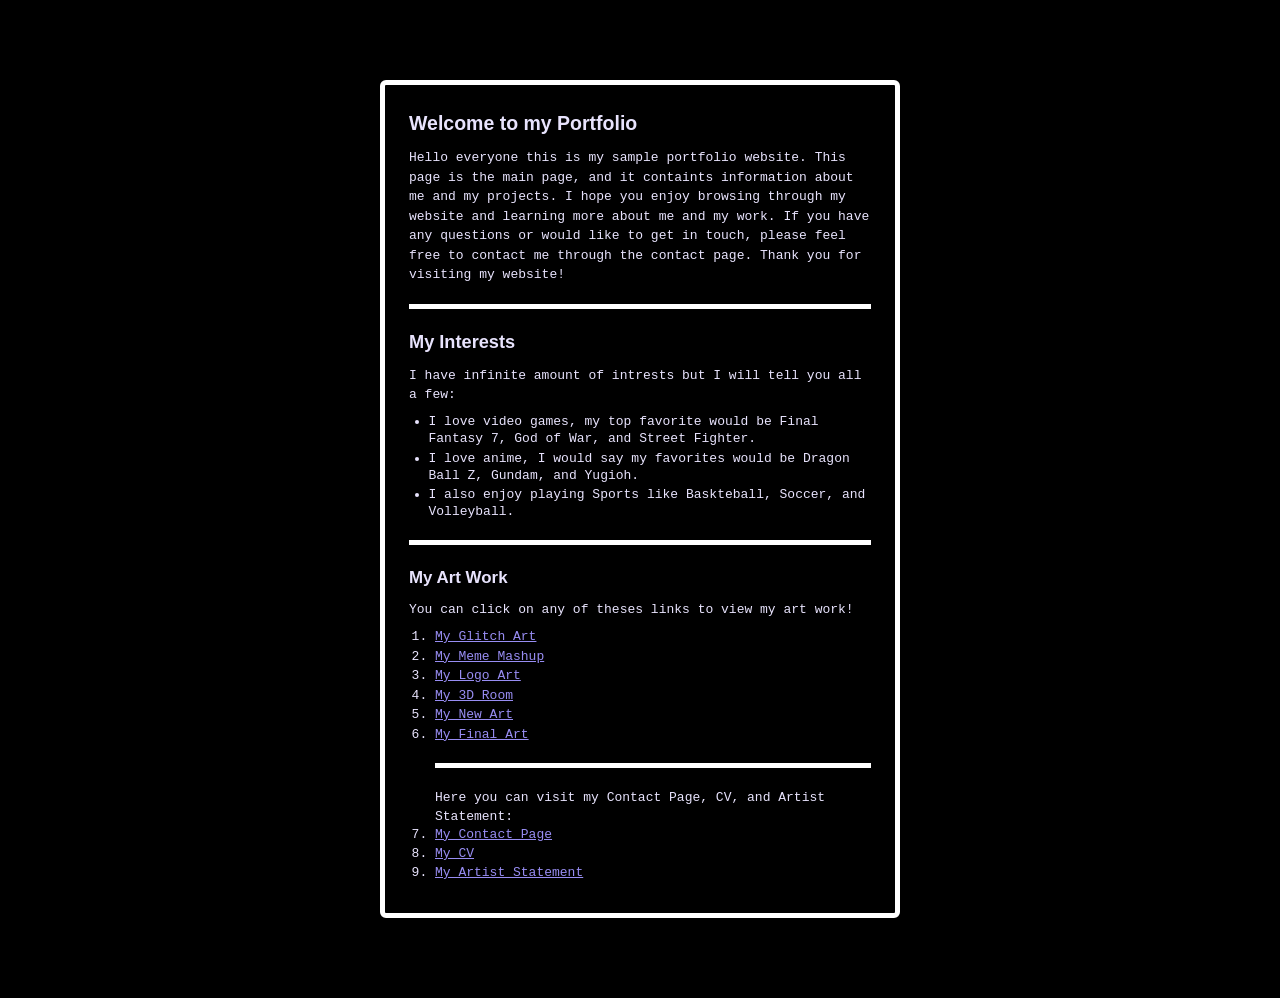
==== commit 4110825e: "Add link to Final Art in index.html" ====
--- a/index.html
+++ b/index.html
@@ -3,10 +3,10 @@
   <head>
 
     <!-- Change your site title: (It is shown in the tab) -->
-    <title>TITLE</title>
+    <title>Ronaldo's Portfolio</title>
 
     <!-- Change your site description: (It is shown in Google results) -->
-    <meta content="My personal website!" name="description" />
+    <meta content="My Portfolio!" name="description" />
 
     <!-- Setting character encoding and viewport size. Do not remove. -->
     <meta charset="UTF-8">
@@ -73,4 +73,15 @@
           <ol>
             <li><a href="Glitch.html">My Glitch Art</a></li>
             <li><a href="MemeMashup.html">My Meme Mashup</a></li>
-</html>
+            <li><a href="Logo.html">My Logo Art</a></li>
+            <li><a href="3DRoom.html">My 3D Room</a></li>
+            <li><a href="NewArtWeb.html">My New Art</a></li>
+            <li><a href="Final.html">My Final Art</a></li>
+
+            <hr /> <!-- A horizontal line to separate sections -->
+
+            Here you can visit my Contact Page, CV, and Artist Statement:
+            <li><a href="Contact.html">My Contact Page</a></li>
+            <li><a href="CV.html">My CV</a></li>
+            <li><a href="ArtistStatement.html">My Artist Statement</a></li>          </ol>
+</html
